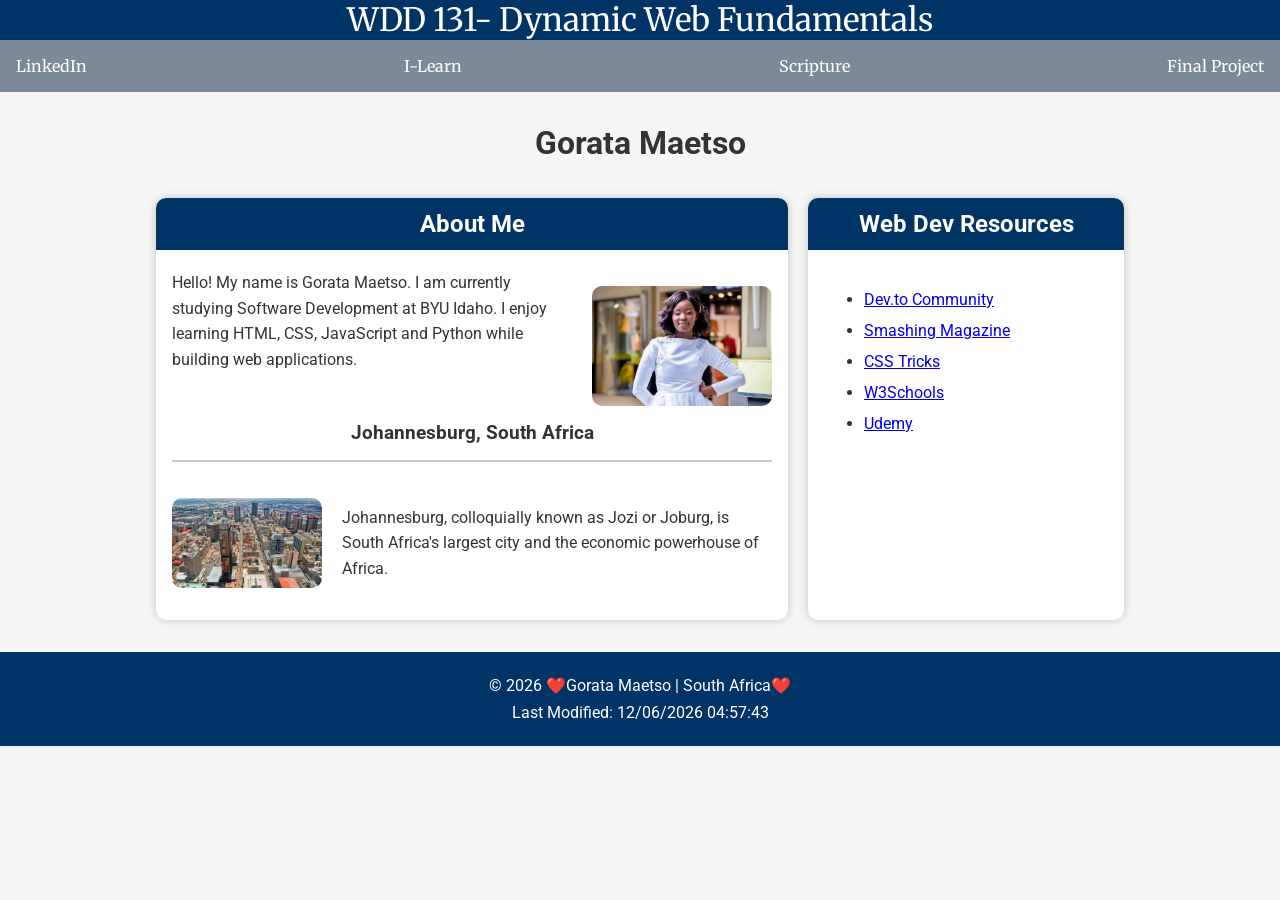
==== index.html @ 4fc8d32c "completed homepage" ====
<!DOCTYPE html>
<html lang="en-US">

<head>
    <meta charset="UTF-8">
    <meta name="viewport" content="width=device-width, initial-scale=1.0">
    <title>WDD 131 - Dynamic Web Fundementals - Gorata Maetso</title>
    <meta name="description"
      content="This is Gorata Maetso's home page for the course WDD131- Dynamic Web Fundementals at BYU-Idaho.">
    <meta name="author" content="Gorata Maetso">
    <link rel="stylesheet" href="styles/base.css">
    <link rel="preconnect" href="https://fonts.googleapis.com">
    <link rel="preconnect" href="https://fonts.gstatic.com" crossorigin>
    <link href="https://fonts.googleapis.com/css2?family=Merriweather&family=Roboto&display=swap" rel="stylesheet">
    <script src="scripts/getdates.js" defer></script>

</head>

<body>
    <header>
        <span id="course-title">WDD 131- Dynamic Web Fundamentals</span>
        <nav>
            <a href="https://www.linkedin.com" target="_blank">LinkedIn</a>
            <a href="https://byupw.instructure.com/" target="_blank">I-Learn</a>
            <a href="https://www.churchofjesuschrist.org/study/scriptures" target="_blank">Scripture</a>
            <a href="#">Final Project</a>
        </nav>
    </header>
    
    <main>

        <h1>Gorata Maetso</h1>

        <section class="card about-card">

            <h2>About Me</h2>

            <div class="about">
                <p>
                    Hello! My name is Gorata Maetso. I am currently studying
                    Software Development at BYU Idaho. I enjoy learning HTML,
                    CSS, JavaScript and Python while building web applications.
                </p>

                <img src="images/profile.jpg"
                    alt="Gorata's Profile Picture">
            </div>

            <h3>Johannesburg, South Africa</h3>

            <div class="country-info">
                <img src="images/joburg.jpg" alt="Johannesburg">

                <p>
                    Johannesburg, colloquially known as Jozi or Joburg, is South
                    Africa's largest city and the economic powerhouse of Africa.
                </p>
            </div>

        </section>

        <aside class="card">
            <h2>Web Dev Resources</h2>

            <ul>
                <li><a href="#">Dev.to Community</a></li>
                <li><a href="#">Smashing Magazine</a></li>
                <li><a href="#">CSS Tricks</a></li>
                <li><a href="#">W3Schools</a></li>
                <li><a href="#">Udemy</a></li>
            </ul>
        </aside>

    </main>
    
    <footer>
        <p>©  <span id="currentyear"></span> ❤️Gorata Maetso | South Africa❤️</p>
        <p id="lastModified"></p>
    </footer>
</body>

</html>
---- styles/base.css ----
* {
    margin: 0;
    padding: 0;
    box-sizing: border-box;
}

body {
    font-family: Roboto, sans-serif;
    background: #f5f5f5;
    color: #333;
}

header {
    background: #003366;
    color: white;
    text-align: center;

    font-family: Merriweather, serif;
    font-size: 2rem;
}

.course-title {
    display: block;
    text-align: center;
    font-size: 3rem;
}

nav {
    display: flex;
    justify-content: space-between;
    background: #7c8a98; 
}

nav a {
    color: white;
    text-decoration: none;
    font-size: 1rem;
    padding: 1rem 1rem;
    transition: .3s;
}

nav a:hover {
    background: white;
    color: #00509d;
}



main {
    max-width: 1000px;
    margin: 2rem auto;
    display: grid;
    grid-template-columns: 2fr 1fr;
    gap: 20px;
    padding: 0 1rem;
}

main h1 {
    grid-column: 1/3;
    text-align: center;
    margin-bottom: 1rem;
}

.card {
    background: white;
    border-radius: 10px;
    padding: 1rem;
    box-shadow: 0 0 10px rgba(0,0,0,.2);
}

.card h2 {
    background: #003366;
    color: white;
    text-align: center;
    margin-bottom: 1rem;
}
.card h3 {
    text-align: center;
    margin-bottom: 1rem;
}

.card img {
    width: 200px;
    display: block;
    margin: 1rem auto;
    border-radius: 10px;
}

.card p {
    line-height: 1.6;
}


.about {
    display: flex;
    gap: 20px;
    align-items: flex-start;
}

.about img {
    width: 180px;
    height: auto;
}

.about p {
    flex: 1;
}

.about-card h2 {
    text-align: center;
    margin: 20px 0 10px;
}

.country-info {
    display: flex;
    gap: 20px;
    align-items: center;
    margin-top: 1rem;
    border-top: 2px solid #ccc;
    padding-top: 20px
}

.country-info img {
    width: 150px;
    height: auto;
} 

aside ul {
    margin: 40px 20px;
    padding-left: 20px;
}

aside li {
    margin-bottom: 12px;
}

.card h2 {
    padding: 12px;
    margin: -1rem -1rem 20px -1rem;
    border-radius: 10px 10px 0 0;
    text-align: center;
}

footer {
background: #003366;
color: white;
text-align: center;
padding: 1rem;
}

footer p {
margin: .5rem;
}
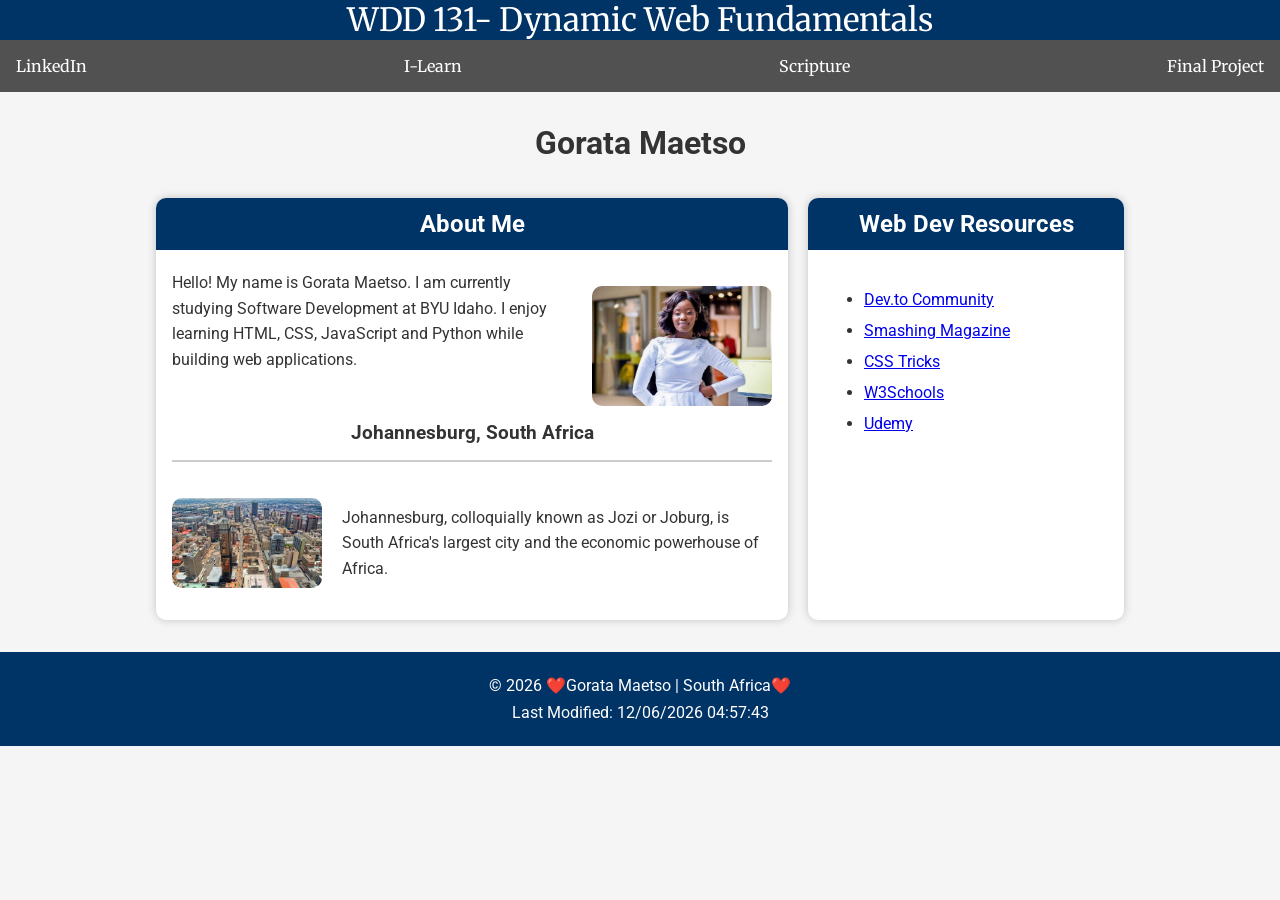
==== commit 1736a39e: "fixed completed homepage" ====
--- a/index.html
+++ b/index.html
@@ -6,7 +6,7 @@
     <meta name="viewport" content="width=device-width, initial-scale=1.0">
     <title>WDD 131 - Dynamic Web Fundementals - Gorata Maetso</title>
     <meta name="description"
-      content="This is Gorata Maetso's home page for the course WDD131- Dynamic Web Fundementals at BYU-Idaho.">
+      content="This is Gorata Maetso's home page for the course WDD131- Dynamic Web Fundamentals at BYU-Idaho.">
     <meta name="author" content="Gorata Maetso">
     <link rel="stylesheet" href="styles/base.css">
     <link rel="preconnect" href="https://fonts.googleapis.com">
@@ -31,7 +31,7 @@
 
         <h1>Gorata Maetso</h1>
 
-        <section class="card about-card">
+        <section class="card">
 
             <h2>About Me</h2>
 
@@ -45,31 +45,32 @@
                 <img src="images/profile.jpg"
                     alt="Gorata's Profile Picture">
             </div>
-
+        
+        
             <h3>Johannesburg, South Africa</h3>
 
             <div class="country-info">
-                <img src="images/joburg.jpg" alt="Johannesburg">
+                <img src="images/joburg.jpg" alt="Picture of Johannesburg CBD">
 
                 <p>
                     Johannesburg, colloquially known as Jozi or Joburg, is South
                     Africa's largest city and the economic powerhouse of Africa.
                 </p>
             </div>
-
         </section>
-
-        <aside class="card">
+        
+        <section class="card">
             <h2>Web Dev Resources</h2>
-
-            <ul>
-                <li><a href="#">Dev.to Community</a></li>
-                <li><a href="#">Smashing Magazine</a></li>
-                <li><a href="#">CSS Tricks</a></li>
-                <li><a href="#">W3Schools</a></li>
-                <li><a href="#">Udemy</a></li>
-            </ul>
-        </aside>
+            <div class="resources">
+                <ul>
+                    <li><a href="#">Dev.to Community</a></li>
+                    <li><a href="#">Smashing Magazine</a></li>
+                    <li><a href="#">CSS Tricks</a></li>
+                    <li><a href="#">W3Schools</a></li>
+                    <li><a href="#">Udemy</a></li>
+                </ul>
+            </div>
+        </section>
 
     </main>
     
--- a/styles/base.css
+++ b/styles/base.css
@@ -28,7 +28,7 @@
 nav {
     display: flex;
     justify-content: space-between;
-    background: #7c8a98; 
+    background: #525151; 
 }
 
 nav a {
@@ -73,6 +73,10 @@
     color: white;
     text-align: center;
     margin-bottom: 1rem;
+    padding: 12px;
+    margin: -1rem -1rem 20px -1rem;
+    border-radius: 10px 10px 0 0;
+    
 }
 .card h3 {
     text-align: center;
@@ -125,21 +129,16 @@
     height: auto;
 } 
 
-aside ul {
+.resources ul {
     margin: 40px 20px;
     padding-left: 20px;
 }
 
-aside li {
+.resources li {
     margin-bottom: 12px;
 }
 
-.card h2 {
-    padding: 12px;
-    margin: -1rem -1rem 20px -1rem;
-    border-radius: 10px 10px 0 0;
-    text-align: center;
-}
+
 
 footer {
 background: #003366;
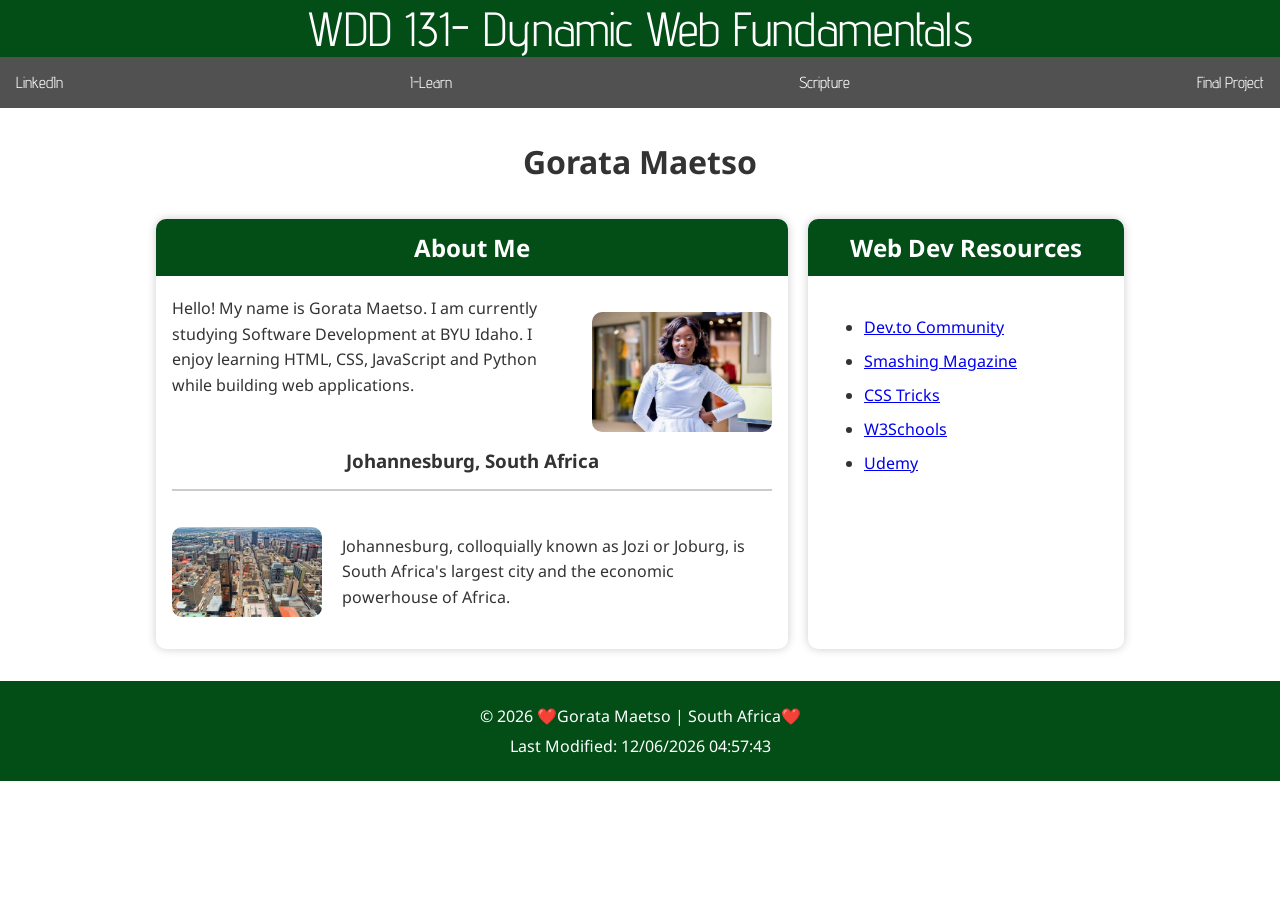
==== commit 8e37262a: "new changes to maximise lighthouse rating" ====
--- a/index.html
+++ b/index.html
@@ -4,14 +4,15 @@
 <head>
     <meta charset="UTF-8">
     <meta name="viewport" content="width=device-width, initial-scale=1.0">
-    <title>WDD 131 - Dynamic Web Fundementals - Gorata Maetso</title>
+    <title>WDD 131 - Dynamic Web Fundamentals - Gorata Maetso</title>
     <meta name="description"
       content="This is Gorata Maetso's home page for the course WDD131- Dynamic Web Fundamentals at BYU-Idaho.">
     <meta name="author" content="Gorata Maetso">
     <link rel="stylesheet" href="styles/base.css">
     <link rel="preconnect" href="https://fonts.googleapis.com">
     <link rel="preconnect" href="https://fonts.gstatic.com" crossorigin>
-    <link href="https://fonts.googleapis.com/css2?family=Merriweather&family=Roboto&display=swap" rel="stylesheet">
+    <link rel="stylesheet" href="https://fonts.googleapis.com/css2?family=Advent+Pro:ital,wght@0,100..900;1,100..900&amp;family=Noto+Sans:ital,wght@0,100..900;1,100..900&amp;display=swap"
+      >
     <script src="scripts/getdates.js" defer></script>
 
 </head>
@@ -43,14 +44,14 @@
                 </p>
 
                 <img src="images/profile.jpg"
-                    alt="Gorata's Profile Picture">
+                    alt="Gorata's Profile Picture" width="200">
             </div>
         
         
             <h3>Johannesburg, South Africa</h3>
 
             <div class="country-info">
-                <img src="images/joburg.jpg" alt="Picture of Johannesburg CBD">
+                <img src="images/joburg.jpg" alt="Picture of Johannesburg CBD" width="200">
 
                 <p>
                     Johannesburg, colloquially known as Jozi or Joburg, is South
--- a/styles/base.css
+++ b/styles/base.css
@@ -5,21 +5,21 @@
 }
 
 body {
-    font-family: Roboto, sans-serif;
-    background: #f5f5f5;
+    font-family: Noto Sans, Arial, sans-serif;
+    background: #fff;
     color: #333;
 }
 
 header {
-    background: #003366;
-    color: white;
+    background: #034d17;
+    color: #fff;
     text-align: center;
 
-    font-family: Merriweather, serif;
+    font-family: Advent Pro, sans-serif;
     font-size: 2rem;
 }
 
-.course-title {
+#course-title {
     display: block;
     text-align: center;
     font-size: 3rem;
@@ -32,7 +32,7 @@
 }
 
 nav a {
-    color: white;
+    color: #fff;
     text-decoration: none;
     font-size: 1rem;
     padding: 1rem 1rem;
@@ -40,8 +40,8 @@
 }
 
 nav a:hover {
-    background: white;
-    color: #00509d;
+    background: #fff;
+    color: #034d17;
 }
 
 
@@ -62,15 +62,15 @@
 }
 
 .card {
-    background: white;
+    background: #fff;
     border-radius: 10px;
     padding: 1rem;
     box-shadow: 0 0 10px rgba(0,0,0,.2);
 }
 
 .card h2 {
-    background: #003366;
-    color: white;
+    background: #034d17;
+    color: #fff;
     text-align: center;
     margin-bottom: 1rem;
     padding: 12px;
@@ -84,11 +84,12 @@
 }
 
 .card img {
-    width: 200px;
+    max-width: 100%;
+    height: auto;
     display: block;
     margin: 1rem auto;
     border-radius: 10px;
-}
+}   
 
 .card p {
     line-height: 1.6;
@@ -103,17 +104,13 @@
 
 .about img {
     width: 180px;
-    height: auto;
+
 }
 
 .about p {
     flex: 1;
 }
 
-.about-card h2 {
-    text-align: center;
-    margin: 20px 0 10px;
-}
 
 .country-info {
     display: flex;
@@ -141,8 +138,8 @@
 
 
 footer {
-background: #003366;
-color: white;
+background: #034d17;
+color: #fff;
 text-align: center;
 padding: 1rem;
 }
